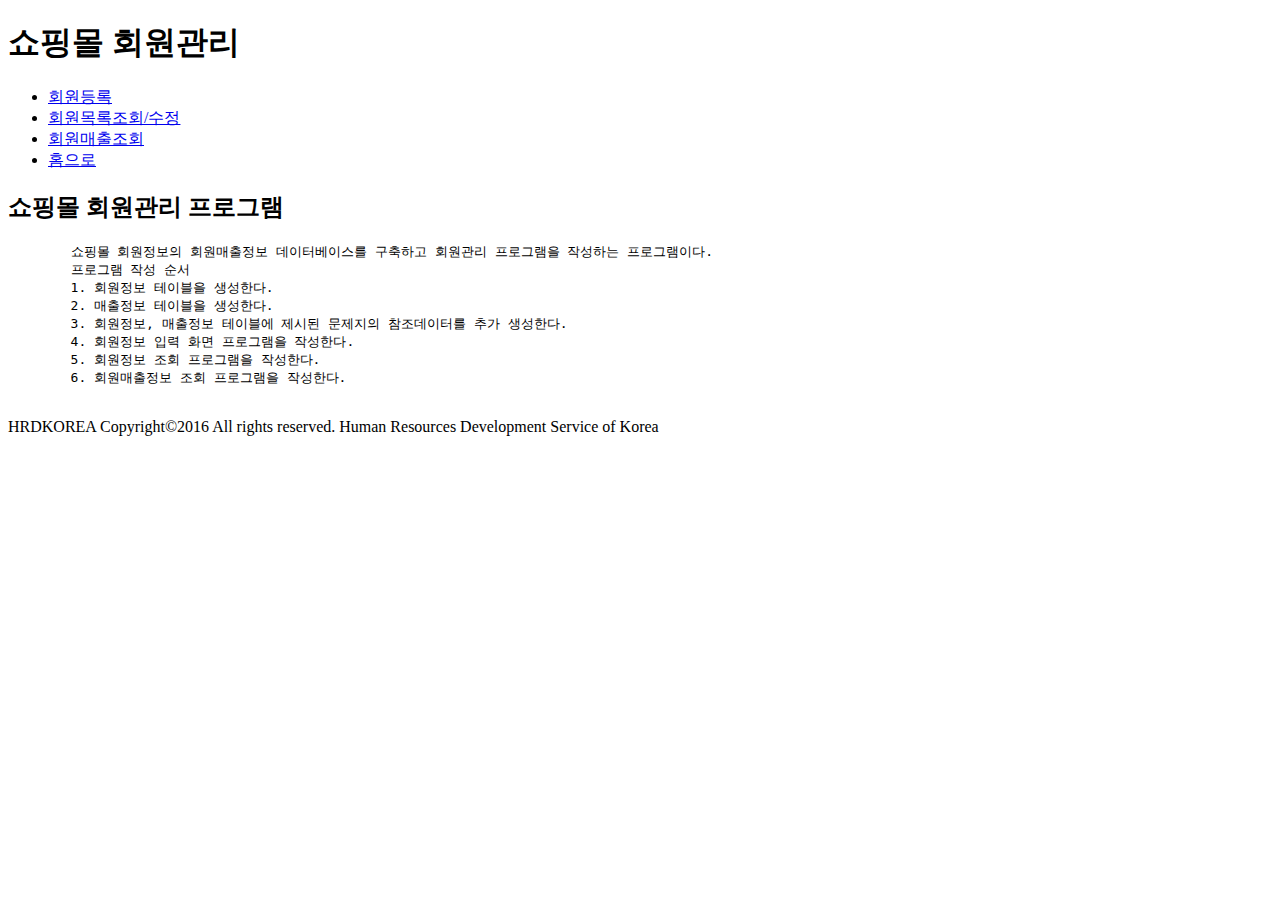
==== src/main/webapp/resources/design/index.html @ 0deb4ced "02_화면디자인_메인화면 구조" ====
<!DOCTYPE html>
<html lang="en">
<head>
    <meta charset="UTF-8">
    <title>Title</title>
</head>
<body>
<div id="header">
    <h1>쇼핑몰 회원관리</h1>
</div>
<div id="nav">
    <ul>
        <li>
            <a href="/save">회원등록</a>
        </li>
        <li>
            <a href="/list">회원목록조회/수정</a>
        </li>
        <li>
            <a href="/">회원매출조회</a>
        </li>
        <li>
            <a href="/">홈으로</a>
        </li>

    </ul>
</div>
<div id="section">
    <h2>쇼핑몰 회원관리 프로그램</h2>
    <pre>
        쇼핑몰 회원정보의 회원매출정보 데이터베이스를 구축하고 회원관리 프로그램을 작성하는 프로그램이다.
        프로그램 작성 순서
        1. 회원정보 테이블을 생성한다.
        2. 매출정보 테이블을 생성한다.
        3. 회원정보, 매출정보 테이블에 제시된 문제지의 참조데이터를 추가 생성한다.
        4. 회원정보 입력 화면 프로그램을 작성한다.
        5. 회원정보 조회 프로그램을 작성한다.
        6. 회원매출정보 조회 프로그램을 작성한다.
    </pre>
</div>
<div id="footer">
    <p>HRDKOREA Copyright&copy;2016 All rights reserved. Human Resources Development Service of Korea</p>
</div>
</body>
</html>
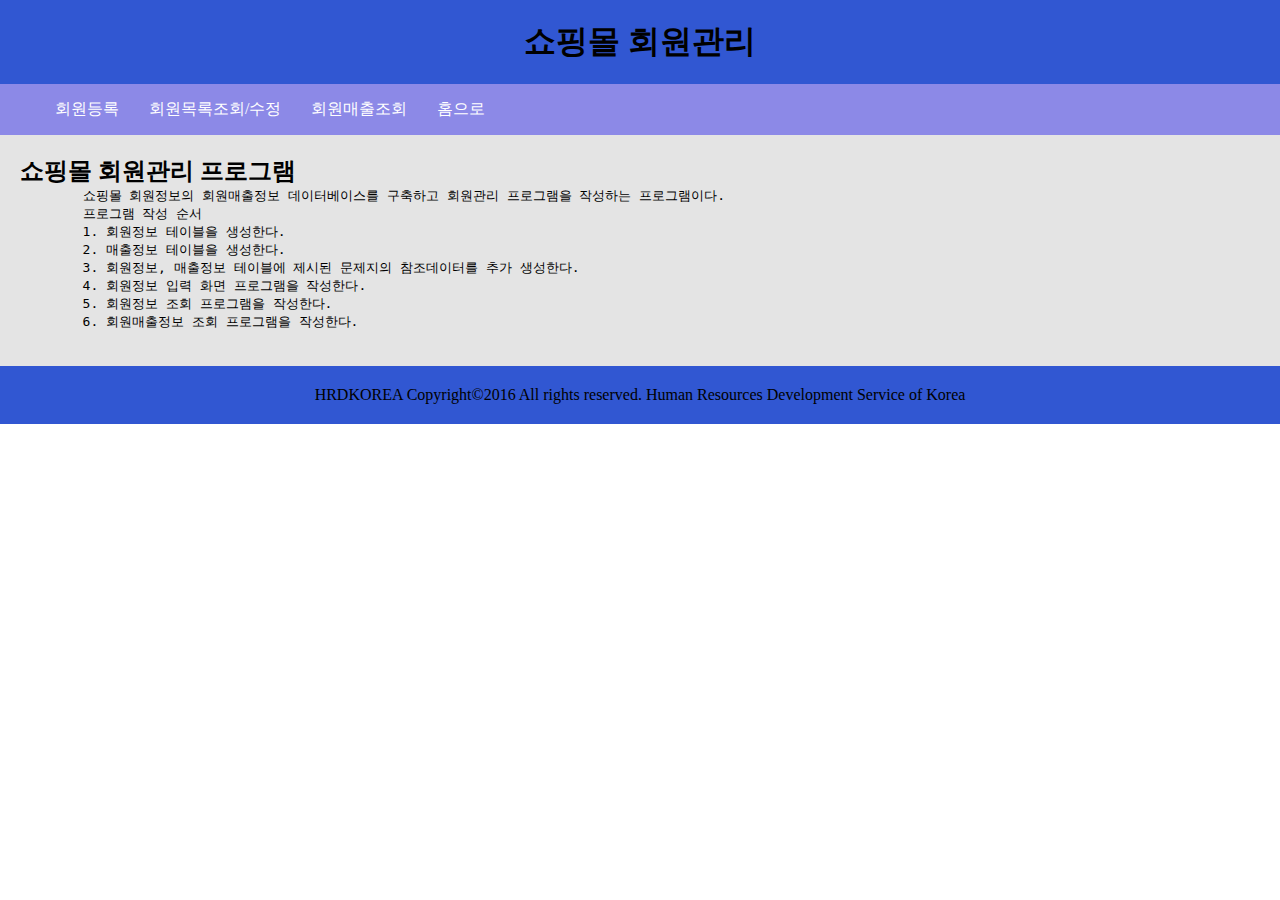
==== commit 5ffb21e0: "03_화면디자인_index 완성" ====
--- a/src/main/webapp/resources/design/index.html
+++ b/src/main/webapp/resources/design/index.html
@@ -3,6 +3,7 @@
 <head>
     <meta charset="UTF-8">
     <title>Title</title>
+    <link rel="stylesheet" href="../css/main.css">
 </head>
 <body>
 <div id="header">
--- a/src/main/webapp/resources/css/main.css
+++ b/src/main/webapp/resources/css/main.css
@@ -0,0 +1,53 @@
+* {
+    box-sizing: border-box;
+    margin: 0;
+}
+
+#header {
+    background-color: #3157d2;
+    text-align: center;
+    padding: 20px;
+}
+
+#nav {
+    background-color: #8c89e7;
+}
+
+#section {
+    background-color: #e4e4e4;
+    padding: 20px;
+}
+
+#footer {
+    background-color: #3157d2;
+    text-align: center;
+    padding: 20px;
+}
+
+#nav ul {
+    list-style-type: none;
+    overflow: hidden;
+}
+#nav ul li {
+    float: left;
+}
+
+#nav ul li a {
+    display: inline-block;
+    padding: 15px;
+    text-decoration: none;
+    color: white;
+}
+
+
+
+
+
+
+
+
+
+
+
+
+
